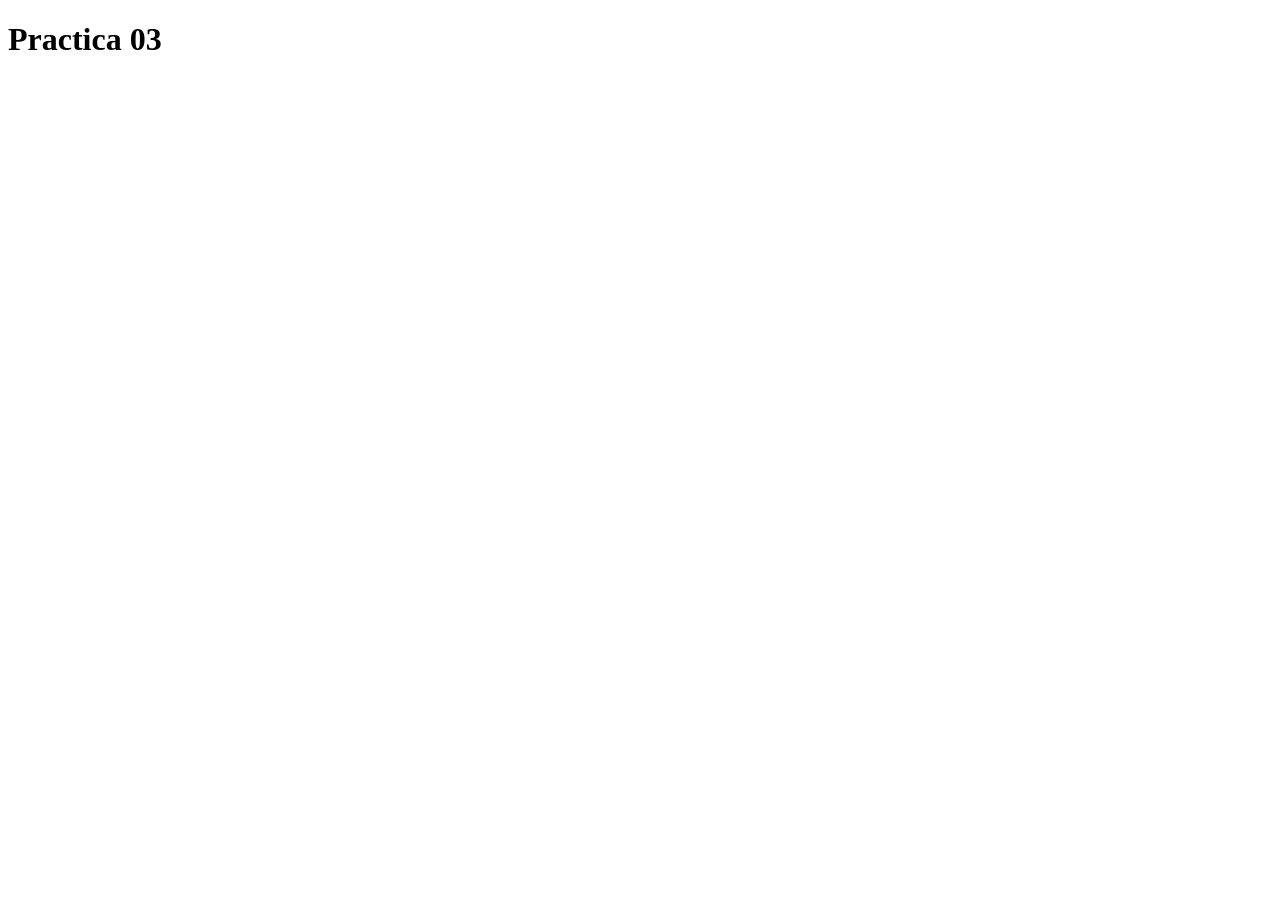
==== index.html @ c7e6a81d "Estructura inicial del proyecto" ====
<!DOCTYPE html>
<html lang="en">
<head>
    <meta charset="UTF-8">
    <meta name="viewport" content="width=device-width, initial-scale=1.0">
    <title>Document</title>
</head>
<body>
    <h1>Practica 03</h1>
</body>
</html>
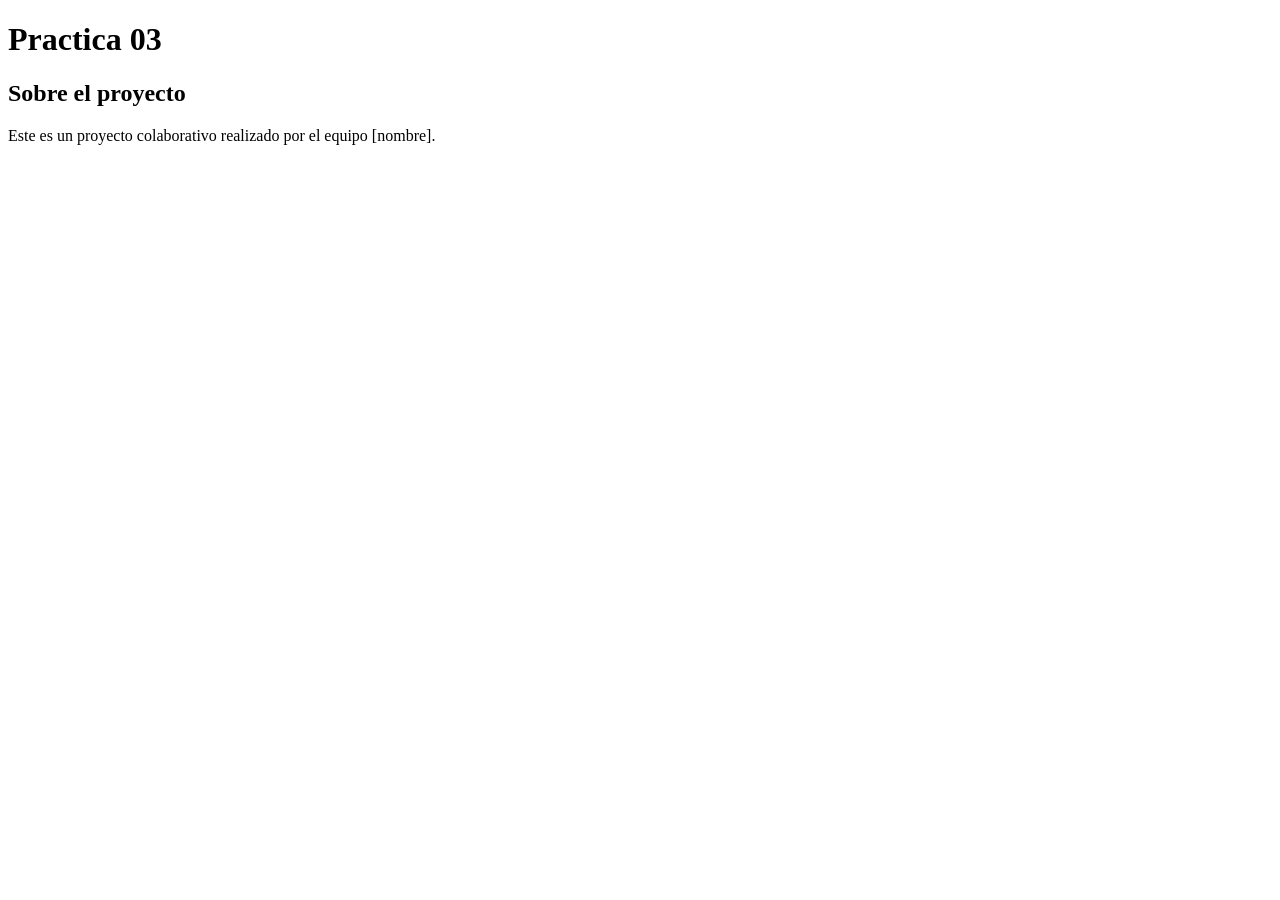
==== commit d03b635c: "Añadido contenido a la página principa" ====
--- a/index.html
+++ b/index.html
@@ -1,11 +1,18 @@
 <!DOCTYPE html>
 <html lang="en">
+
 <head>
     <meta charset="UTF-8">
     <meta name="viewport" content="width=device-width, initial-scale=1.0">
     <title>Document</title>
 </head>
+
 <body>
     <h1>Practica 03</h1>
+    <section>
+        <h2>Sobre el proyecto</h2>
+        <p>Este es un proyecto colaborativo realizado por el equipo [nombre].</p>
+    </section>
 </body>
+
 </html>
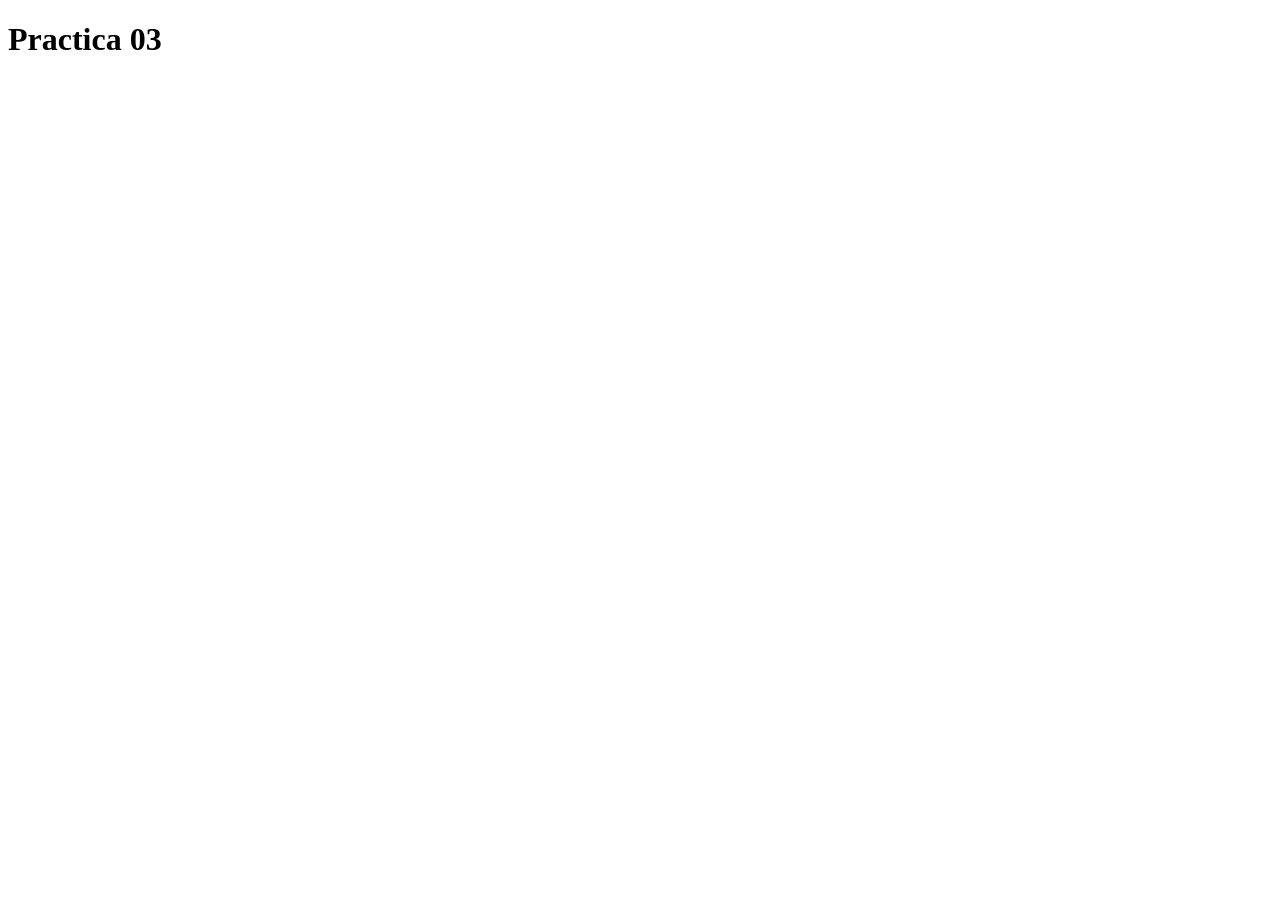
==== commit ff5f70a9: "Merge branch 'main' into estilos-basicos" ====
--- a/index.html
+++ b/index.html
@@ -1,18 +1,11 @@
 <!DOCTYPE html>
 <html lang="en">
-
 <head>
     <meta charset="UTF-8">
     <meta name="viewport" content="width=device-width, initial-scale=1.0">
     <title>Document</title>
 </head>
-
 <body>
     <h1>Practica 03</h1>
-    <section>
-        <h2>Sobre el proyecto</h2>
-        <p>Este es un proyecto colaborativo realizado por el equipo [nombre].</p>
-    </section>
 </body>
-
 </html>
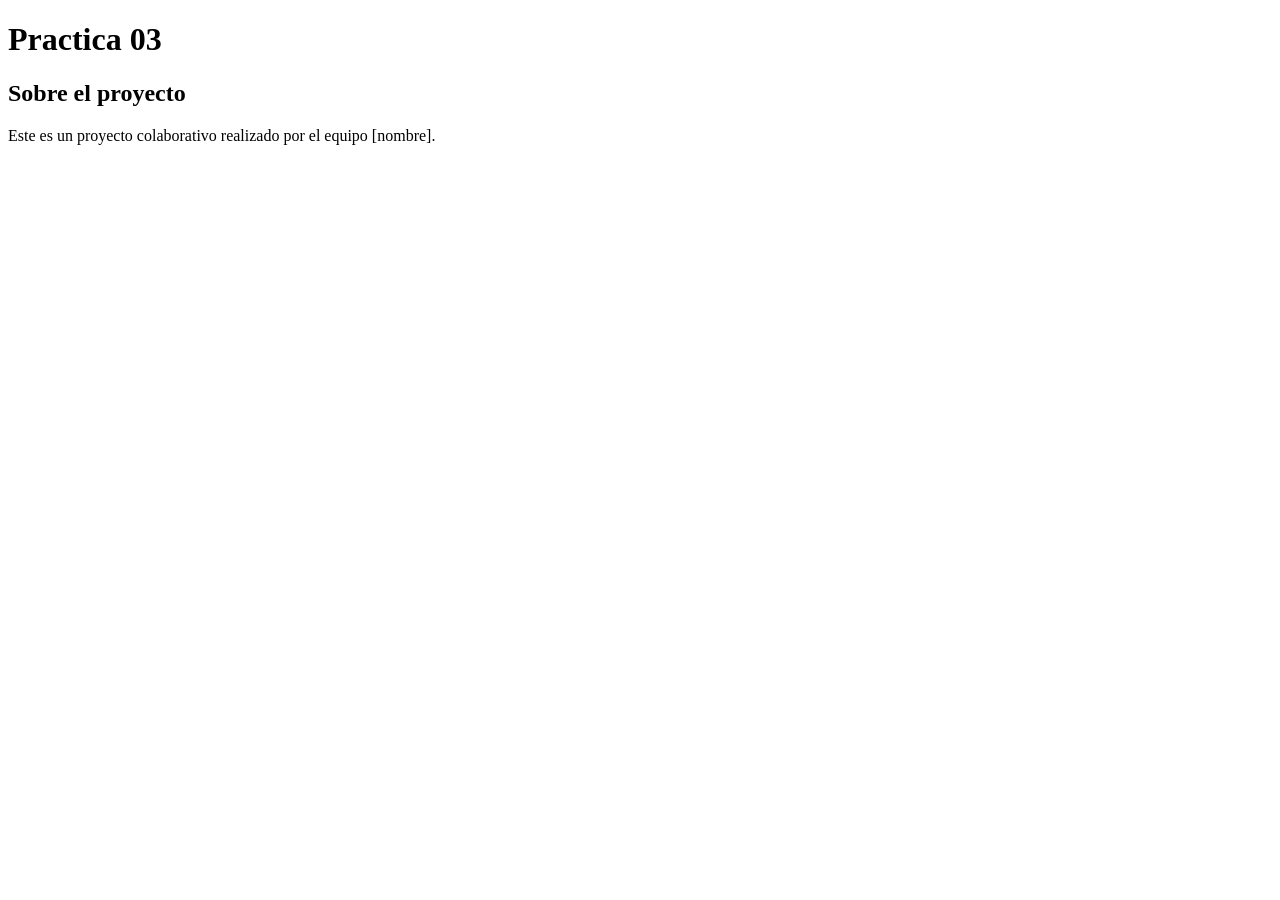
==== commit 44d16fa0: "Merge pull request #4 from alejandromorareyes71-spec/contenido-pagina Añadido contenido a la página " ====
--- a/index.html
+++ b/index.html
@@ -1,11 +1,18 @@
 <!DOCTYPE html>
 <html lang="en">
+
 <head>
     <meta charset="UTF-8">
     <meta name="viewport" content="width=device-width, initial-scale=1.0">
     <title>Document</title>
 </head>
+
 <body>
     <h1>Practica 03</h1>
+    <section>
+        <h2>Sobre el proyecto</h2>
+        <p>Este es un proyecto colaborativo realizado por el equipo [nombre].</p>
+    </section>
 </body>
+
 </html>
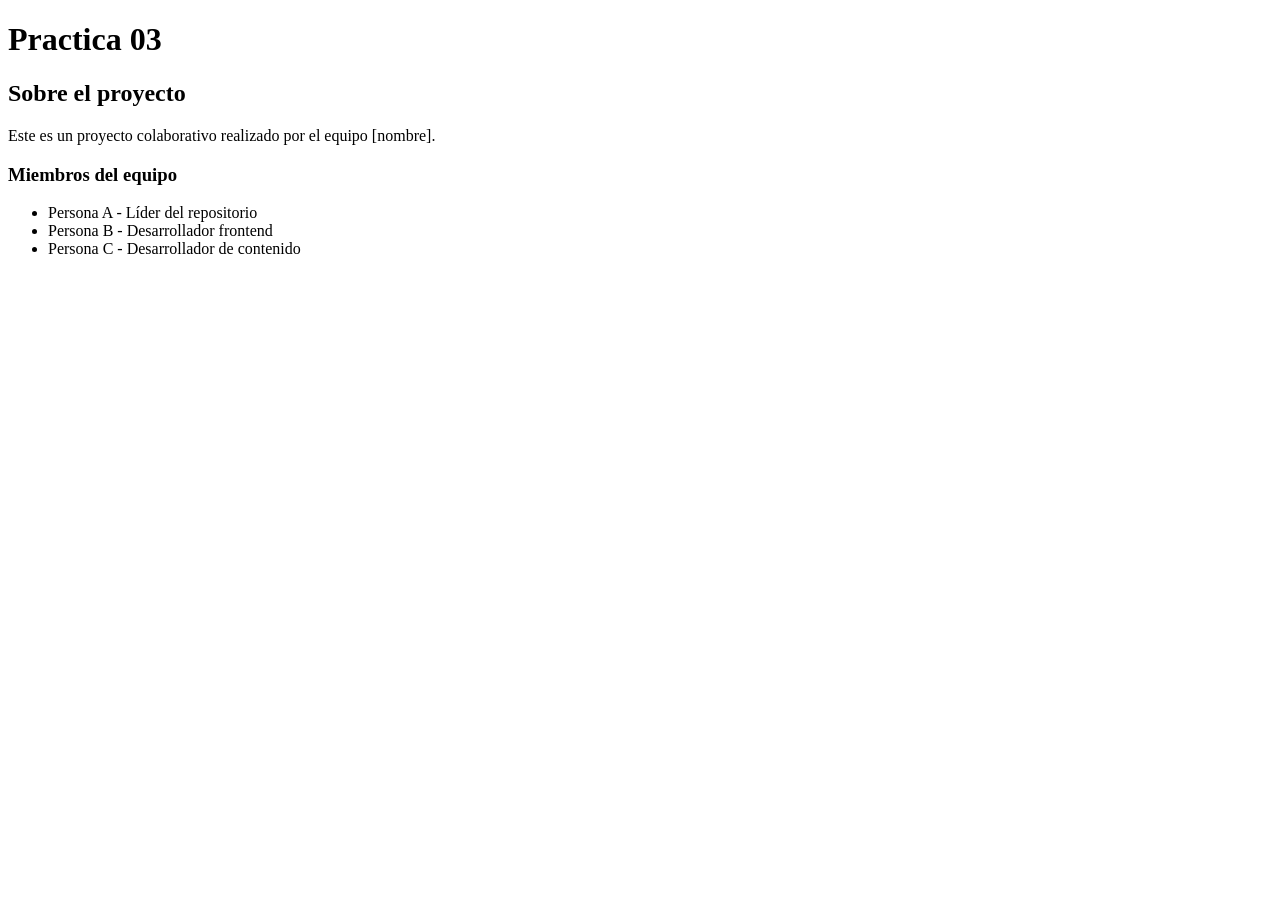
==== commit 3c4d6b2a: "Añadida información del equipo" ====
--- a/index.html
+++ b/index.html
@@ -13,6 +13,15 @@
         <h2>Sobre el proyecto</h2>
         <p>Este es un proyecto colaborativo realizado por el equipo [nombre].</p>
     </section>
+
+    <section>
+        <h3>Miembros del equipo</h3>
+        <ul>
+            <li>Persona A - Líder del repositorio</li>
+            <li>Persona B - Desarrollador frontend</li>
+            <li>Persona C - Desarrollador de contenido</li>
+        </ul>
+    </section>
 </body>
 
 </html>
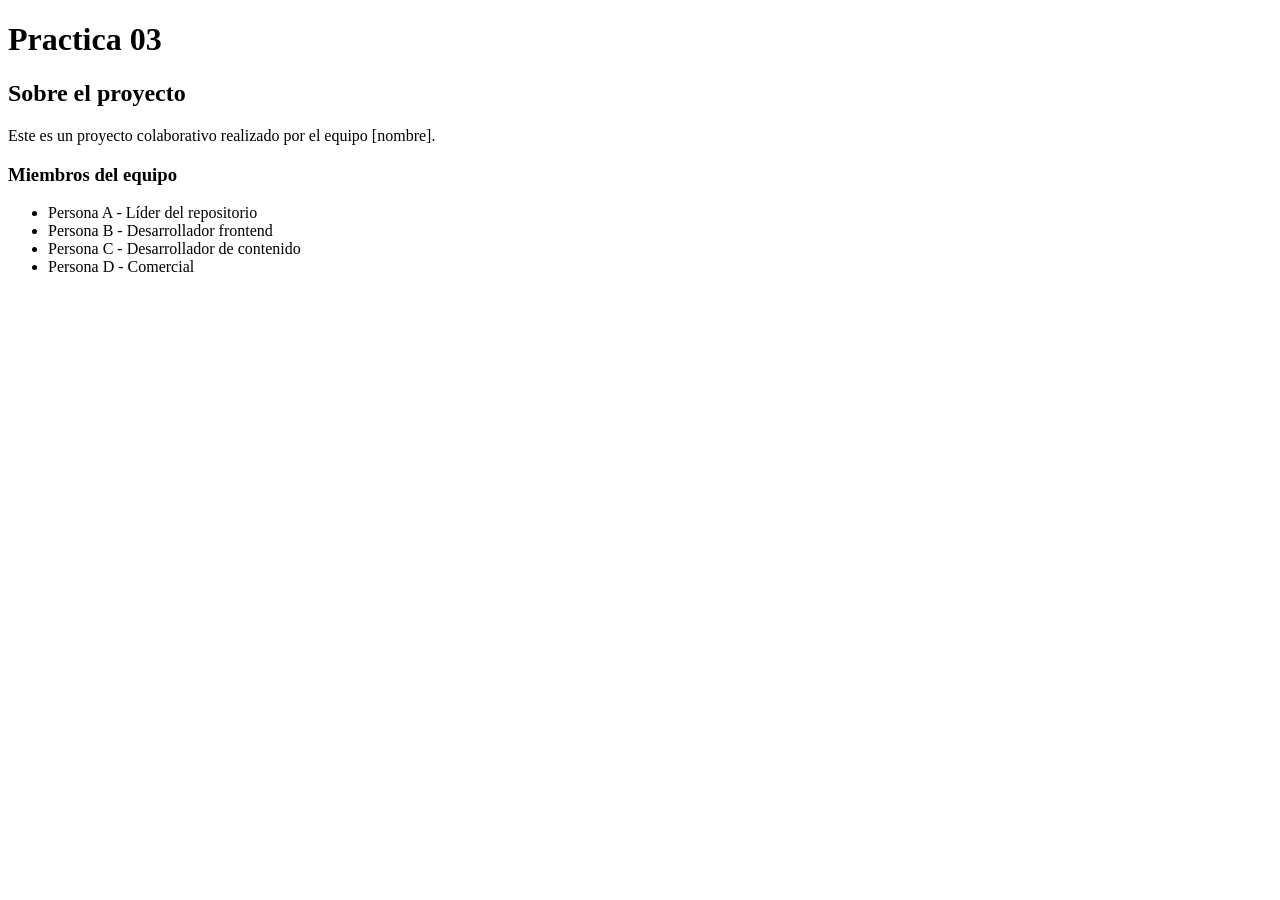
==== commit 699515cb: "Add Persona D to the team list in index.html" ====
--- a/index.html
+++ b/index.html
@@ -20,8 +20,9 @@
             <li>Persona A - Líder del repositorio</li>
             <li>Persona B - Desarrollador frontend</li>
             <li>Persona C - Desarrollador de contenido</li>
+            <li>Persona D - Comercial</li>
         </ul>
     </section>
 </body>
 
-</html>+</html>
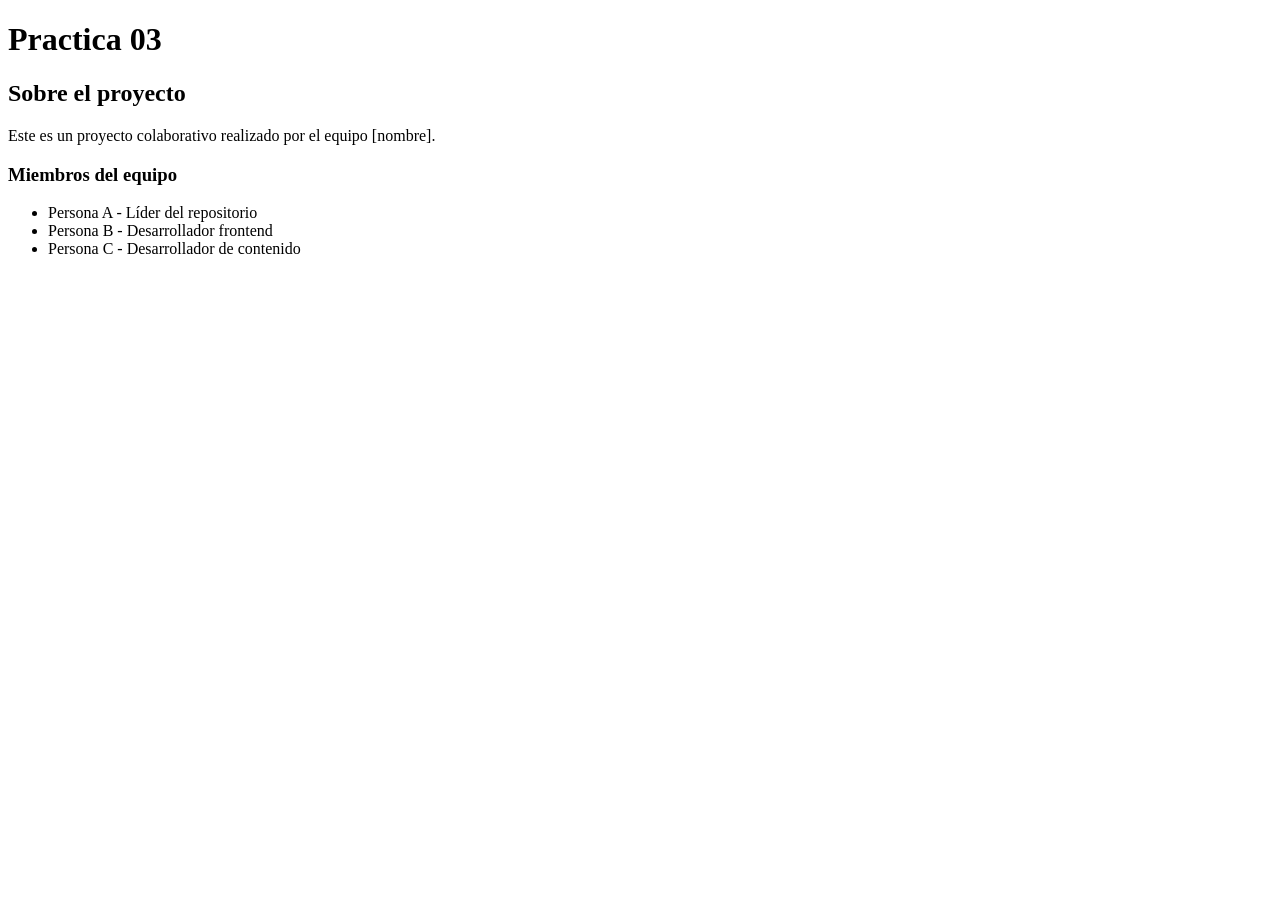
==== commit e79dcddc: "Remove 'Persona D - Comercial' from the list" ====
--- a/index.html
+++ b/index.html
@@ -20,7 +20,6 @@
             <li>Persona A - Líder del repositorio</li>
             <li>Persona B - Desarrollador frontend</li>
             <li>Persona C - Desarrollador de contenido</li>
-            <li>Persona D - Comercial</li>
         </ul>
     </section>
 </body>
